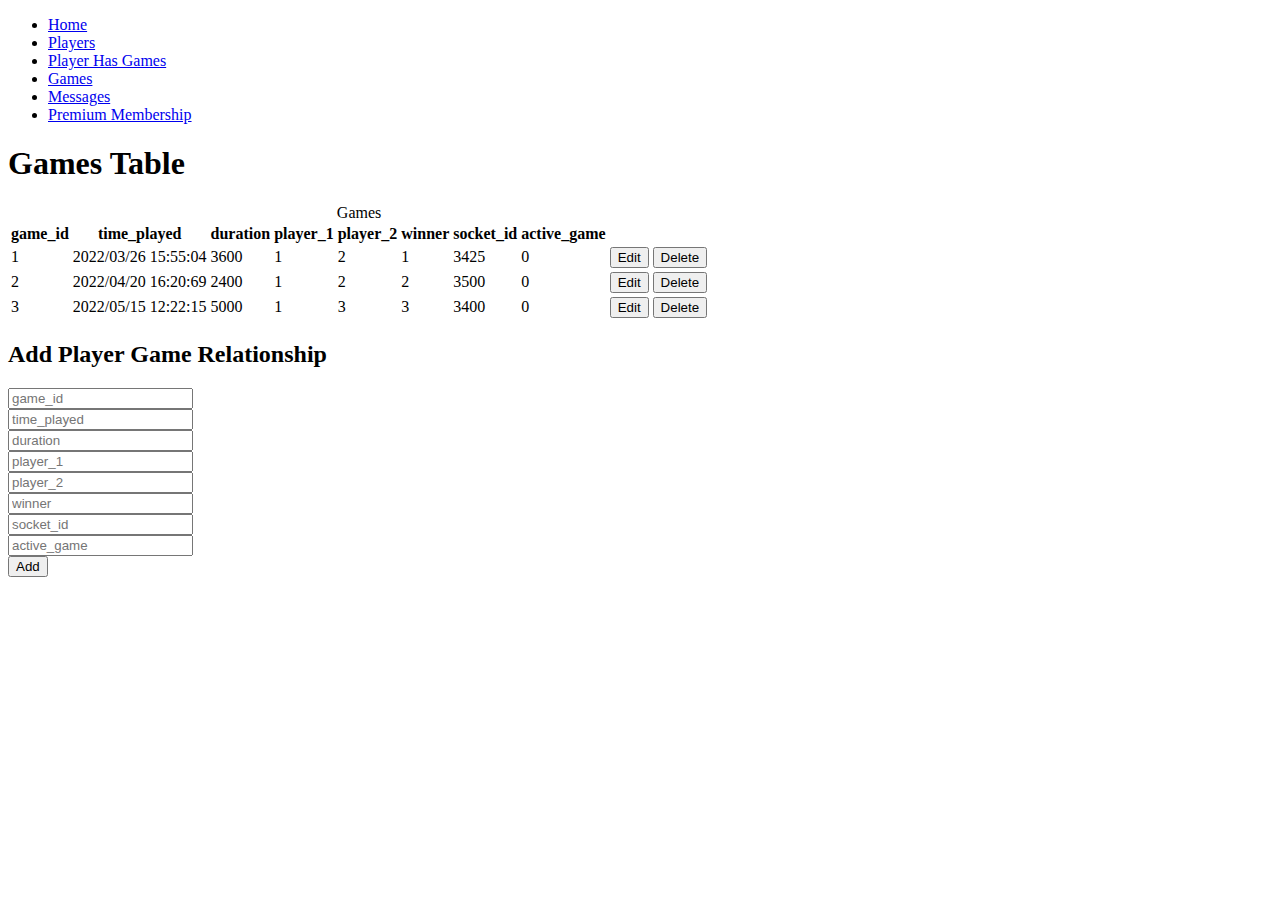
==== games.html @ 224be86f "update" ====
<!DOCTYPE html>
<html lang="en">
<head>
    <meta charset="UTF-8">
    <meta http-equiv="X-UA-Compatible" content="IE=edge">
    <meta name="viewport" content="width=device-width, initial-scale=1.0">
    <link rel="stylesheet" href="styles.css">
    <title>Games</title>
</head>
<body>
    <nav>
        <ul>
            <li><a href="index.html">Home</a></li>
            <li><a href="players.html">Players</a></li>
            <li><a href="players_has_games.html">Player Has Games</a></li>
            <li><a href="games.html">Games</a></li>
            <li><a href="messages.html">Messages</a></li>
            <li><a href="premium_membership.html">Premium Membership</a></li>
        </ul>
    </nav>

    <!-- Table Below This -->
    <h1>Games Table</h1>
    <table>
        <caption>Games</caption>
        <thead>
            <tr>
                <th>game_id</th>
                <th>time_played</th>
                <th>duration</th>
                <th>player_1</th>
                <th>player_2</th>
                <th>winner</th>
                <th>socket_id</th>
                <th>active_game</th>
            </tr>
        </thead>
        <tbody>
            <tr>
                <td>1</td>
                <td>2022/03/26 15:55:04</td>
                <td>3600</td>
                <td>1</td>
                <td>2</td>
                <td>1</td>
                <td>3425</td>
                <td>0</td>
                <td><button>Edit</button></td>
                <td><button>Delete</button></td>
            </tr>
            <tr>
                <td>2</td>
                <td>2022/04/20 16:20:69</td>
                <td>2400</td>
                <td>1</td>
                <td>2</td>
                <td>2</td>
                <td>3500</td>
                <td>0</td>
                <td><button>Edit</button></td>
                <td><button>Delete</button></td>
            </tr>
            <tr>
                <td>3</td>
                <td>2022/05/15 12:22:15</td>
                <td>5000</td>
                <td>1</td>
                <td>3</td>
                <td>3</td>
                <td>3400</td>
                <td>0</td>
                <td><button>Edit</button></td>
                <td><button>Delete</button></td>
            </tr>
        </tbody>

    </table>
    <h2>Add Player Game Relationship </h2>
    <form>
        <div><input placeholder='game_id'></input></div>
        <div><input placeholder='time_played'></input></div>
        <div><input placeholder='duration'></input></div>
        <div><input placeholder='player_1'></input></div>
        <div><input placeholder='player_2'></input></div>
        <div><input placeholder='winner'></input></div>
        <div><input placeholder='socket_id'></input></div>
        <div><input placeholder='active_game'></input></div>
        <div><button type="submit">Add</button></div>
    </form>

</body>
</html>
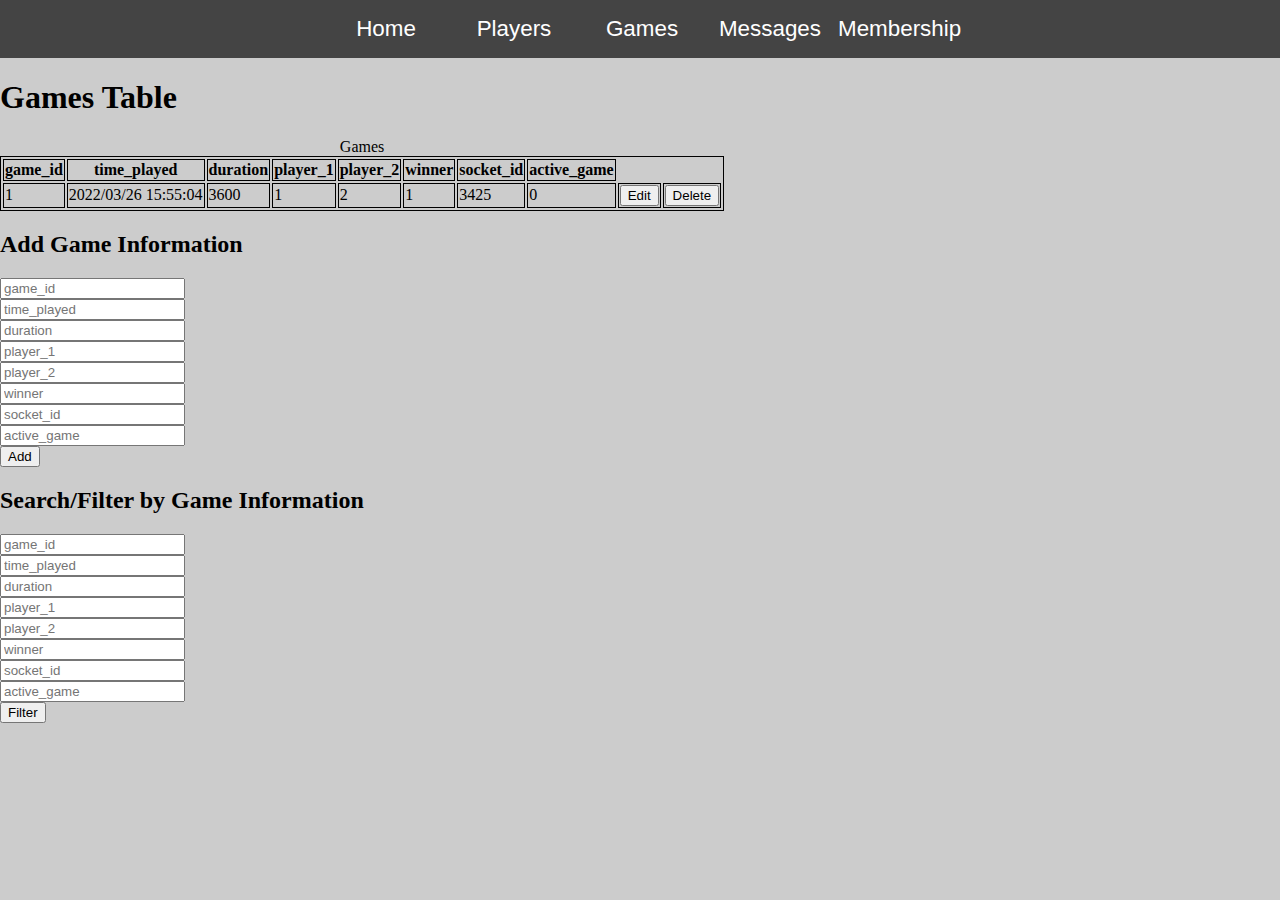
==== commit 32f01986: "matthews changes" ====
--- a/games.html
+++ b/games.html
@@ -12,10 +12,9 @@
         <ul>
             <li><a href="index.html">Home</a></li>
             <li><a href="players.html">Players</a></li>
-            <li><a href="players_has_games.html">Player Has Games</a></li>
             <li><a href="games.html">Games</a></li>
             <li><a href="messages.html">Messages</a></li>
-            <li><a href="premium_membership.html">Premium Membership</a></li>
+            <li><a href="premium_membership.html">Membership</a></li>
         </ul>
     </nav>
 
@@ -48,34 +47,10 @@
                 <td><button>Edit</button></td>
                 <td><button>Delete</button></td>
             </tr>
-            <tr>
-                <td>2</td>
-                <td>2022/04/20 16:20:69</td>
-                <td>2400</td>
-                <td>1</td>
-                <td>2</td>
-                <td>2</td>
-                <td>3500</td>
-                <td>0</td>
-                <td><button>Edit</button></td>
-                <td><button>Delete</button></td>
-            </tr>
-            <tr>
-                <td>3</td>
-                <td>2022/05/15 12:22:15</td>
-                <td>5000</td>
-                <td>1</td>
-                <td>3</td>
-                <td>3</td>
-                <td>3400</td>
-                <td>0</td>
-                <td><button>Edit</button></td>
-                <td><button>Delete</button></td>
-            </tr>
         </tbody>
 
     </table>
-    <h2>Add Player Game Relationship </h2>
+    <h2>Add Game Information</h2>
     <form>
         <div><input placeholder='game_id'></input></div>
         <div><input placeholder='time_played'></input></div>
@@ -87,6 +62,18 @@
         <div><input placeholder='active_game'></input></div>
         <div><button type="submit">Add</button></div>
     </form>
+    <h2>Search/Filter by Game Information</h2>
+    <form>
+        <div><input placeholder='game_id'></input></div>
+        <div><input placeholder='time_played'></input></div>
+        <div><input placeholder='duration'></input></div>
+        <div><input placeholder='player_1'></input></div>
+        <div><input placeholder='player_2'></input></div>
+        <div><input placeholder='winner'></input></div>
+        <div><input placeholder='socket_id'></input></div>
+        <div><input placeholder='active_game'></input></div>
+        <div><button type="submit">Filter</button></div>
+    </form>
 
 </body>
 </html>--- a/styles.css
+++ b/styles.css
@@ -0,0 +1,57 @@
+body {
+  margin: 0;
+  padding: 0;
+  background: #ccc;
+}
+
+table, th, td {
+  border: 1px solid black;
+}
+
+/* Style taken from https://css-snippets.com/simple-horizontal-navigation/ */
+nav ul {
+  list-style: none;
+  background-color: #444;
+  text-align: center;
+  padding: 0;
+  margin: 0;
+}
+nav li {
+  font-family: 'Oswald', sans-serif;
+  font-size: 1.2em;
+  line-height: 40px;
+  height: 40px;
+  border-bottom: 1px solid #888;
+}
+ 
+nav a {
+  text-decoration: none;
+  color: #fff;
+  display: block;
+  transition: .3s background-color;
+}
+ 
+nav a:hover {
+  background-color: #005f5f;
+}
+ 
+nav a.active {
+  background-color: #fff;
+  color: #444;
+  cursor: default;
+}
+ 
+nav li {
+  width: 120px;
+  border-bottom: none;
+  height: 50px;
+  line-height: 50px;
+  font-size: 1.4em;
+  padding: 4px;
+}
+
+nav li {
+  display: inline-block;
+  margin-right: -4px;
+}
+
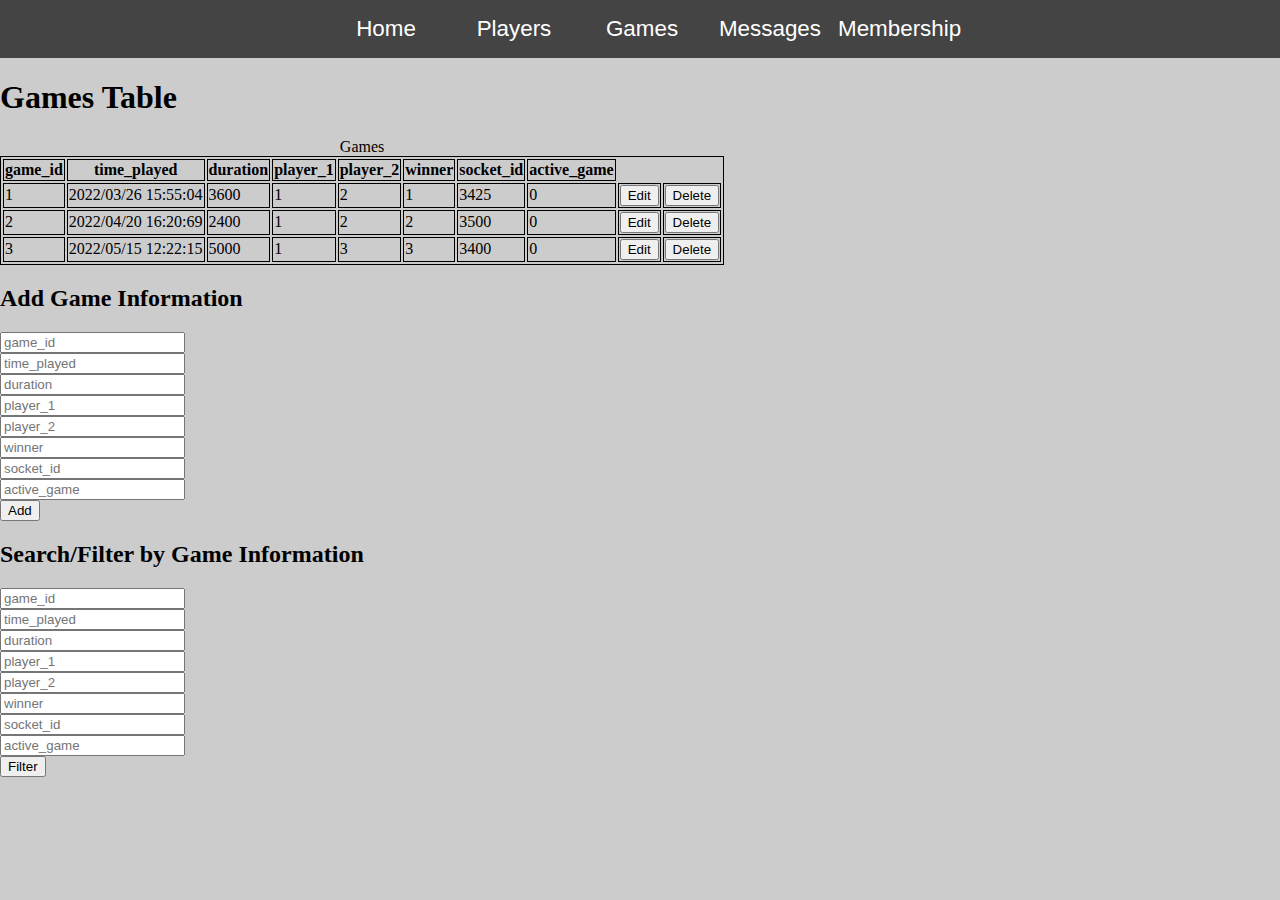
==== commit 67468f34: "matthews and devons changes" ====
--- a/games.html
+++ b/games.html
@@ -47,6 +47,30 @@
                 <td><button>Edit</button></td>
                 <td><button>Delete</button></td>
             </tr>
+            <tr>
+                <td>2</td>
+                <td>2022/04/20 16:20:69</td>
+                <td>2400</td>
+                <td>1</td>
+                <td>2</td>
+                <td>2</td>
+                <td>3500</td>
+                <td>0</td>
+                <td><button>Edit</button></td>
+                <td><button>Delete</button></td>
+            </tr>
+            <tr>
+                <td>3</td>
+                <td>2022/05/15 12:22:15</td>
+                <td>5000</td>
+                <td>1</td>
+                <td>3</td>
+                <td>3</td>
+                <td>3400</td>
+                <td>0</td>
+                <td><button>Edit</button></td>
+                <td><button>Delete</button></td>
+            </tr>
         </tbody>
 
     </table>
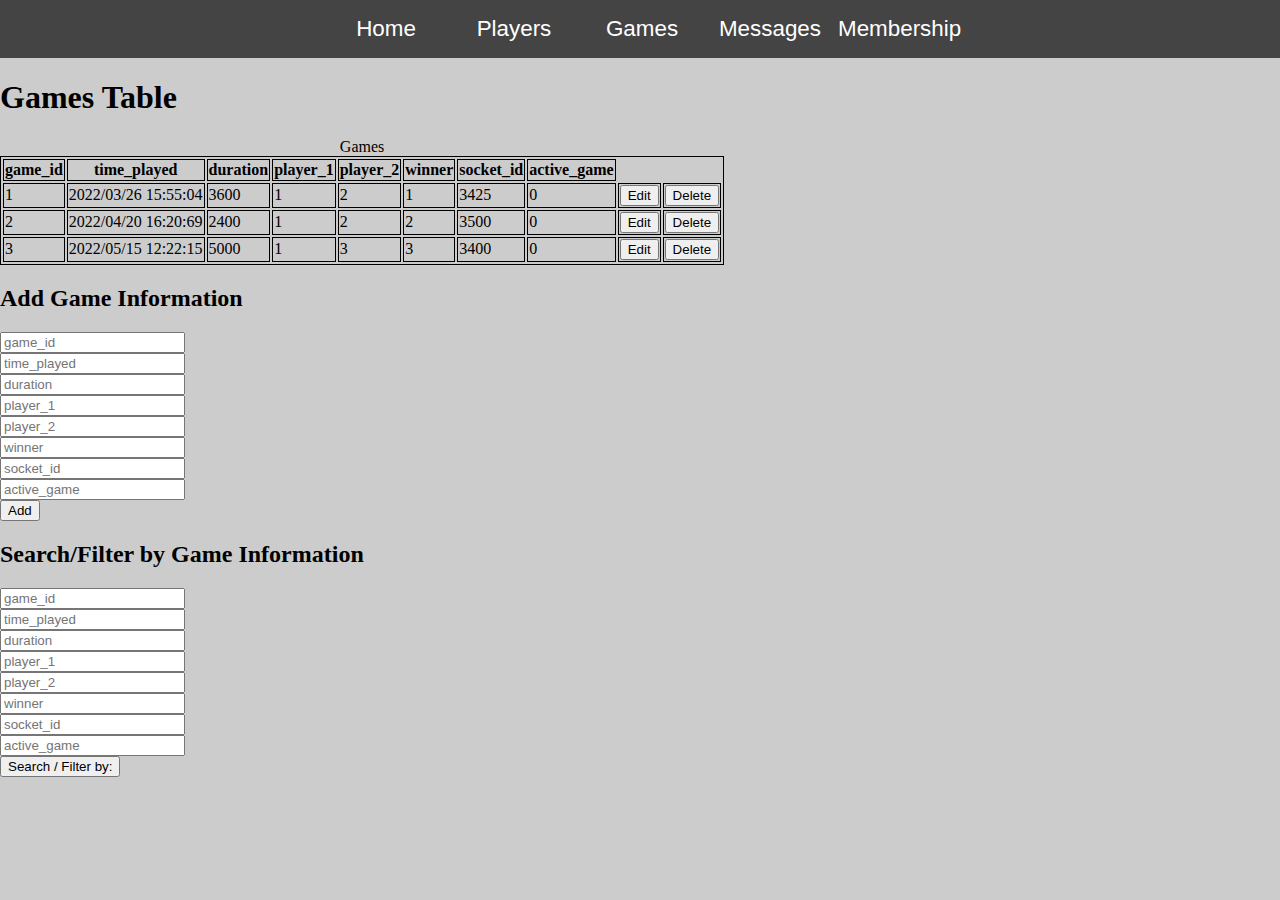
==== commit 483c054a: "update" ====
--- a/games.html
+++ b/games.html
@@ -96,7 +96,7 @@
         <div><input placeholder='winner'></input></div>
         <div><input placeholder='socket_id'></input></div>
         <div><input placeholder='active_game'></input></div>
-        <div><button type="submit">Filter</button></div>
+        <div><button type="submit">Search / Filter by:</button></div>
     </form>
 
 </body>
--- a/styles.css
+++ b/styles.css
@@ -4,7 +4,9 @@
   background: #ccc;
 }
 
-table, th, td {
+table,
+th,
+td {
   border: 1px solid black;
 }
 
@@ -17,30 +19,30 @@
   margin: 0;
 }
 nav li {
-  font-family: 'Oswald', sans-serif;
+  font-family: "Oswald", sans-serif;
   font-size: 1.2em;
   line-height: 40px;
   height: 40px;
   border-bottom: 1px solid #888;
 }
- 
+
 nav a {
   text-decoration: none;
   color: #fff;
   display: block;
-  transition: .3s background-color;
+  transition: 0.3s background-color;
 }
- 
+
 nav a:hover {
   background-color: #005f5f;
 }
- 
+
 nav a.active {
   background-color: #fff;
   color: #444;
   cursor: default;
 }
- 
+
 nav li {
   width: 120px;
   border-bottom: none;
@@ -55,3 +57,9 @@
   margin-right: -4px;
 }
 
+/* Below for table and form format */
+
+.below {
+  display: flex;
+  justify-content: center;
+}
